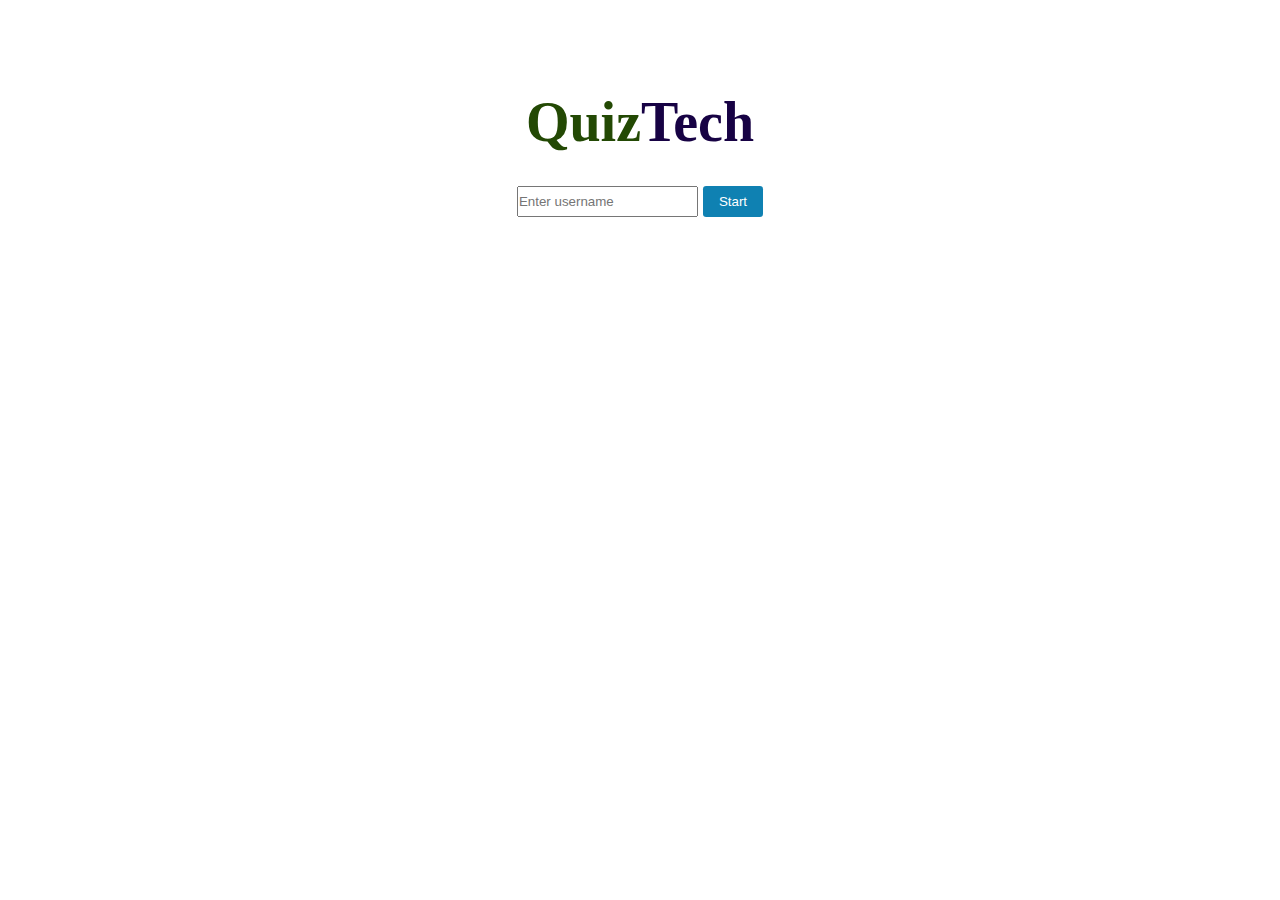
==== index.html @ 15621bd4 "commit" ====
<html lang="en">
<head>
    <meta charset="UTF-8">
    <meta http-equiv="X-UA-Compatible" content="IE=edge">
    <meta name="viewport" content="width=device-width, initial-scale=1.0">
    <title>QuizTech</title>
    <link rel="stylesheet" href="./CSS/style.css">
    
</head>
<body>
    <audio autoplay loop="true" class="bgMusic">
        <source src="./AUDIO/172567__djgriffin__video-game-6-1.wav" type="audio/wav">
        Your browser does not support the audio element.
    </audio>
    <!-- <embed src="./AUDIO/172567__djgriffin__video-game-6-1.wav" loop="true" autostart="true" autoplay width="2"
    height="0"> -->
    <div class="container">
        <h2 class="gameName">Quiz<span class="tech">Tech</span></h2>
        <div class="container2">
            <input type="text" placeholder="Enter username" id="input1"> 
            <button id="btnStart">Start</button>
            
        </div>
        <p id="error"></p>
    </div>
    
    <script src="./JS/app.js"></script>
</body>
</html>
---- CSS/style.css ----
*{
    padding: 0px;
    margin: 0px;
    box-sizing: border-box;
}

/*-- Container 1 and 2 --*/
.container{
    width: 300px;
    padding: 10px;
    margin: 0 auto;
    margin-top: 5rem;
}
    .gameName{
        text-align: center;
        margin-bottom: 2rem;
        font-size: 3.5rem;
        color: #234904;
    }
    .tech{
        color: #170244;
    }
    .container2{
        width: 100%;
        display: flex;
        justify-content: center;
    }
        .container2 #btnStart{
            margin-left: 5px;
            padding: 8px 16px;
            background-color: #0F81B2;
            border: 0;
            border-radius: .2rem;
            cursor: pointer;
            color: #fff;
        }
    #error{
        
        margin-left: 1.3rem;
        margin-top: .5rem;
    }
.bgMusic{
    display: none;
}
/*-- Container 1 and 2 End --*/
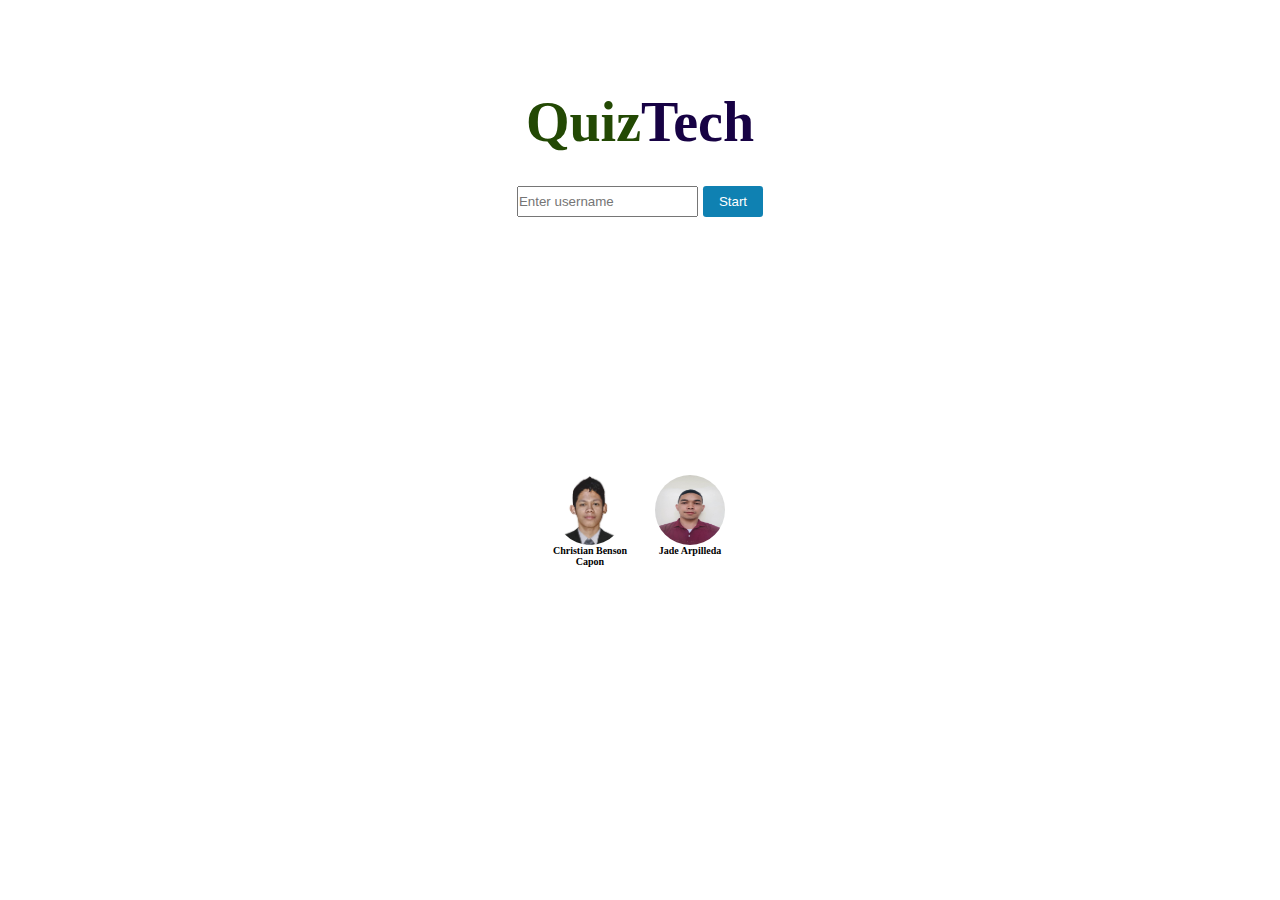
==== commit ed9c5358: "commit" ====
--- a/index.html
+++ b/index.html
@@ -19,11 +19,23 @@
         <div class="container2">
             <input type="text" placeholder="Enter username" id="input1"> 
             <button id="btnStart">Start</button>
-            
         </div>
         <p id="error"></p>
     </div>
-    
+    <div class="dev2x-container">
+        <div class="dev-container">
+            <div class="developer">
+                <div class="img-dev">
+                    <img class="imgDev" src="./IMAGES/459db4871d7a5f22d5c3ee1a7d2ef774.0 (1).jpg" alt="">
+                    <h4>Christian Benson Capon</h4>
+                </div>
+                <div class="img-dev">
+                    <img class="imgDev" src="./IMAGES/317846774_830675174716214_7776208531115599096_n.jpg" alt="">
+                    <h4>Jade Arpilleda</h4>
+                </div>
+            </div>
+        </div>
+    </div>
     <script src="./JS/app.js"></script>
 </body>
 </html>--- a/CSS/style.css
+++ b/CSS/style.css
@@ -42,4 +42,37 @@
 .bgMusic{
     display: none;
 }
-/*-- Container 1 and 2 End --*/+/*-- Container 1 and 2 End --*/
+.dev2x-container{
+    width: 100%;
+}
+.dev-container{
+    text-align: center;
+    width: 400px;
+    margin: 0 auto;
+    margin-top: 15rem;
+}
+.name{
+    font-size: 26px;
+    font-weight: 600;
+    color: #170244;
+    margin-bottom: 10px;
+}
+    .developer{
+        display: flex;
+        margin: 0 auto;
+        width: 200px;
+    }
+        .img-dev{
+            width: 100px;
+            text-align: center;
+        }
+        .imgDev{
+            border-radius: 100%;
+            width: 70px;
+            height: 70px;
+        }
+        h4{
+            font-size: 10px;
+
+        }